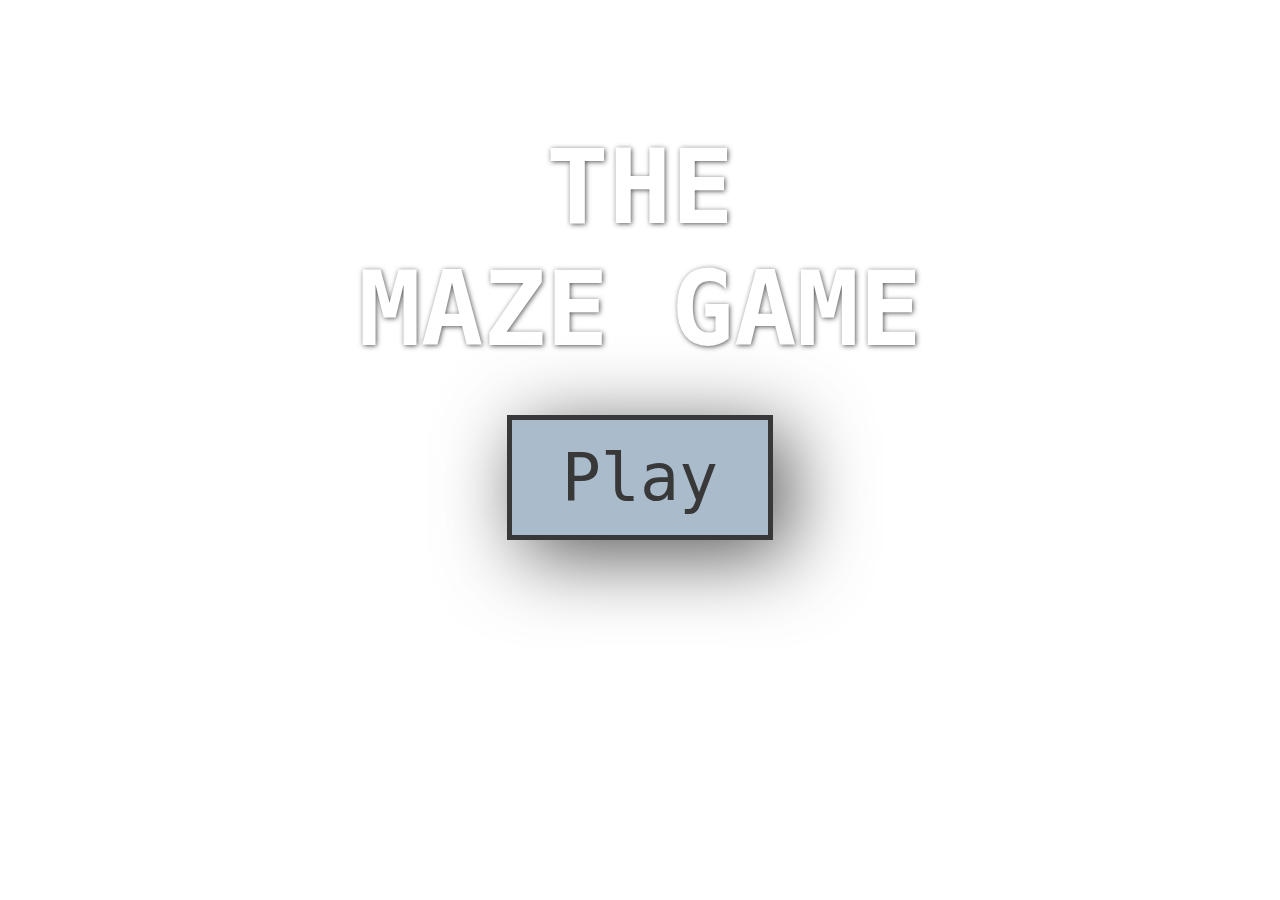
==== index.html @ 38d05559 "Import template code" ====
<!DOCTYPE html>
<html>
<head>
<title>Maze game</title>

<link rel="stylesheet" type="text/css" href="style.css">
<script src="jquery-1.11.3.js"></script>
<script src="gamedev.js"></script>
</head>

<body>

<div class="titleContent">

<h1 class="splashTitle">The<br>Maze game</h1>

<a id="start" class="button" href="">Play</a>

</div>

</body>
---- style.css ----
body {

	background-image: url("http://hdwallpaperia.com/wp-content/uploads/2013/11/Game-Backgrounds-Wallpaper.jpg");
    background-size: cover;
    background-position: center center;
	font-family: monospace;

}

/*Stuff below governs the start screen*/

.titleContent {
	margin: 10% auto;
    text-align: center;
}

.splashTitle {
	color: #fff;
    font-size: 8em;
    text-transform: uppercase;
    text-shadow: 1px 1px 5px rgba(27, 25, 25, 0.74);
}

.button {
	border: 5px solid #383838;
    color: #383838;
    padding: 20px 50px;
    font-size: 5em;
    text-decoration: none;
    background-color: #abc;
    box-shadow: 15px 15px 80px #555;
}
  a.button:hover {
    background-color: #383838;
    color: #abc;
  }



/*Stuff below governs the Explore screen*/

#exploreBody {
	background-image: url("img/exploreHome1.jpg");
	background-position: bottom center;

}
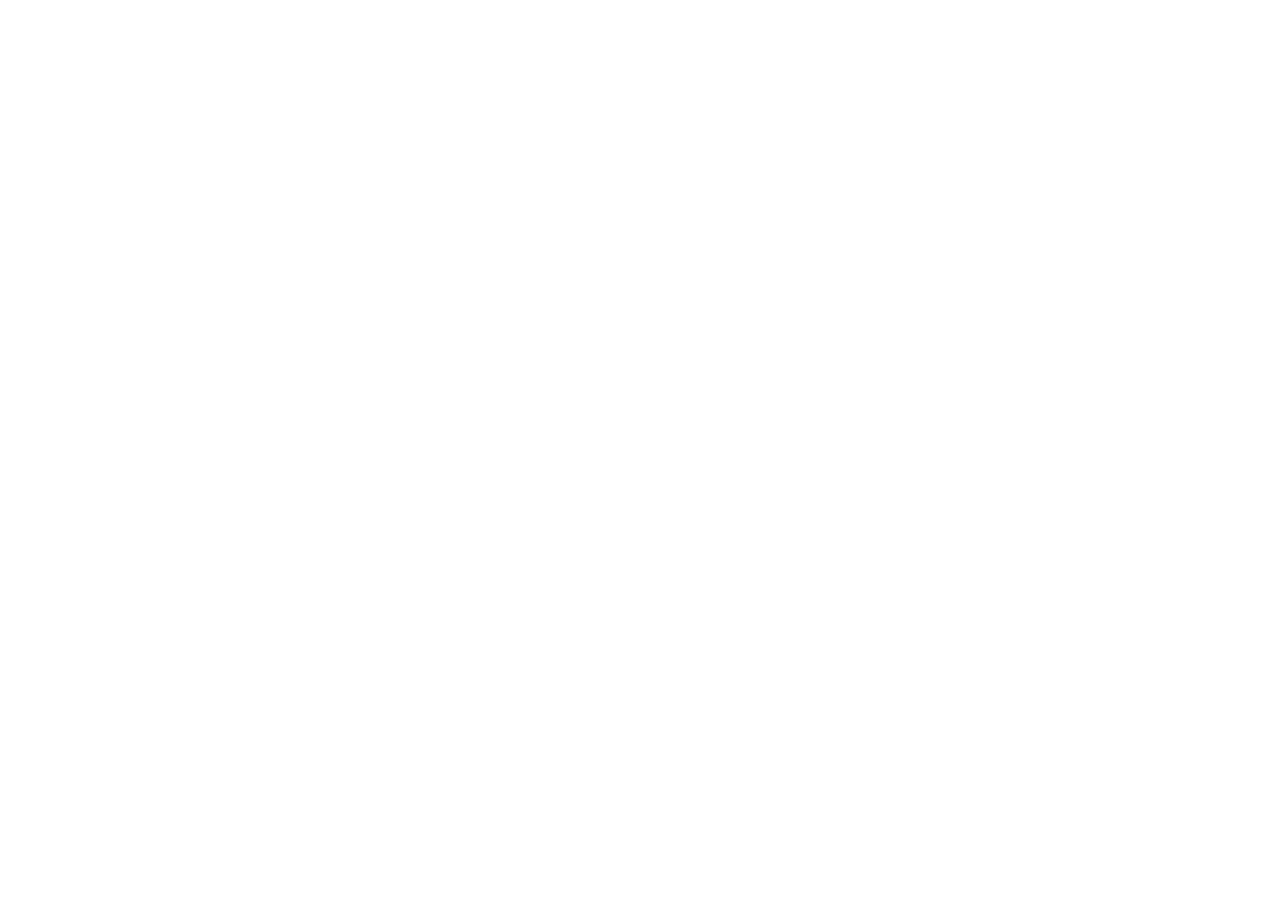
==== commit 2724376d: "Inserted whole game from codepen" ====
--- a/index.html
+++ b/index.html
@@ -10,12 +10,4 @@
 
 <body>
 
-<div class="titleContent">
-
-<h1 class="splashTitle">The<br>Maze game</h1>
-
-<a id="start" class="button" href="">Play</a>
-
-</div>
-
 </body>--- a/style.css
+++ b/style.css
@@ -42,5 +42,45 @@
 #exploreBody {
 	background-image: url("img/exploreHome1.jpg");
 	background-position: bottom center;
+* {
+  margin: 0;
+  padding: 0;
+}
 
+body {
+  background: #000fff;
 }
+
+canvas {
+  display:block;
+  margin: 40px auto 20px;
+  border: 1px solid #333;
+  box-shadow: 0 0 16px 2px rgba(0,0,0,0.8);
+}
+
+p, a {
+  font-family: Impact;
+  font-size: 30px;
+  color: #777;
+  display: block;
+  width: 400px;
+  margin: 0 auto;
+  text-align: center;
+  text-decoration:none;
+}
+
+.info {
+  margin:14px auto;
+  text-align: justify;
+  font-size: 18px;
+  color: #999;
+}
+
+a {
+  color:#3377ee;
+}
+button{
+width:100px;
+  height:50px;
+}
+}
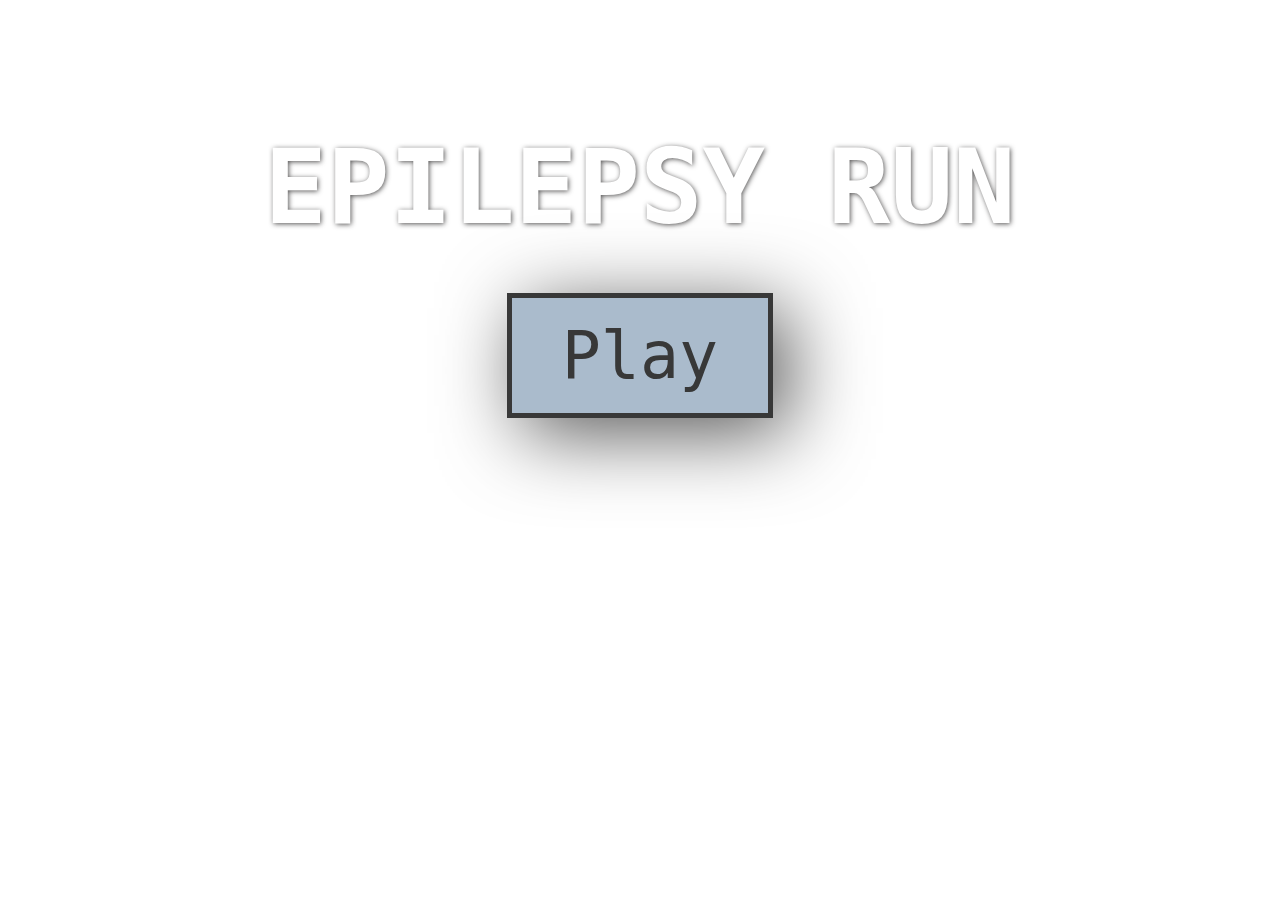
==== commit d3806e3e: "Added index" ====
--- a/index.html
+++ b/index.html
@@ -10,4 +10,12 @@
 
 <body>
 
+<div class="titleContent">
+
+<h1 class="splashTitle">Epilepsy Run</h1>
+
+<a id="start" class="button" href="">Play</a>
+
+</div>
+
 </body>